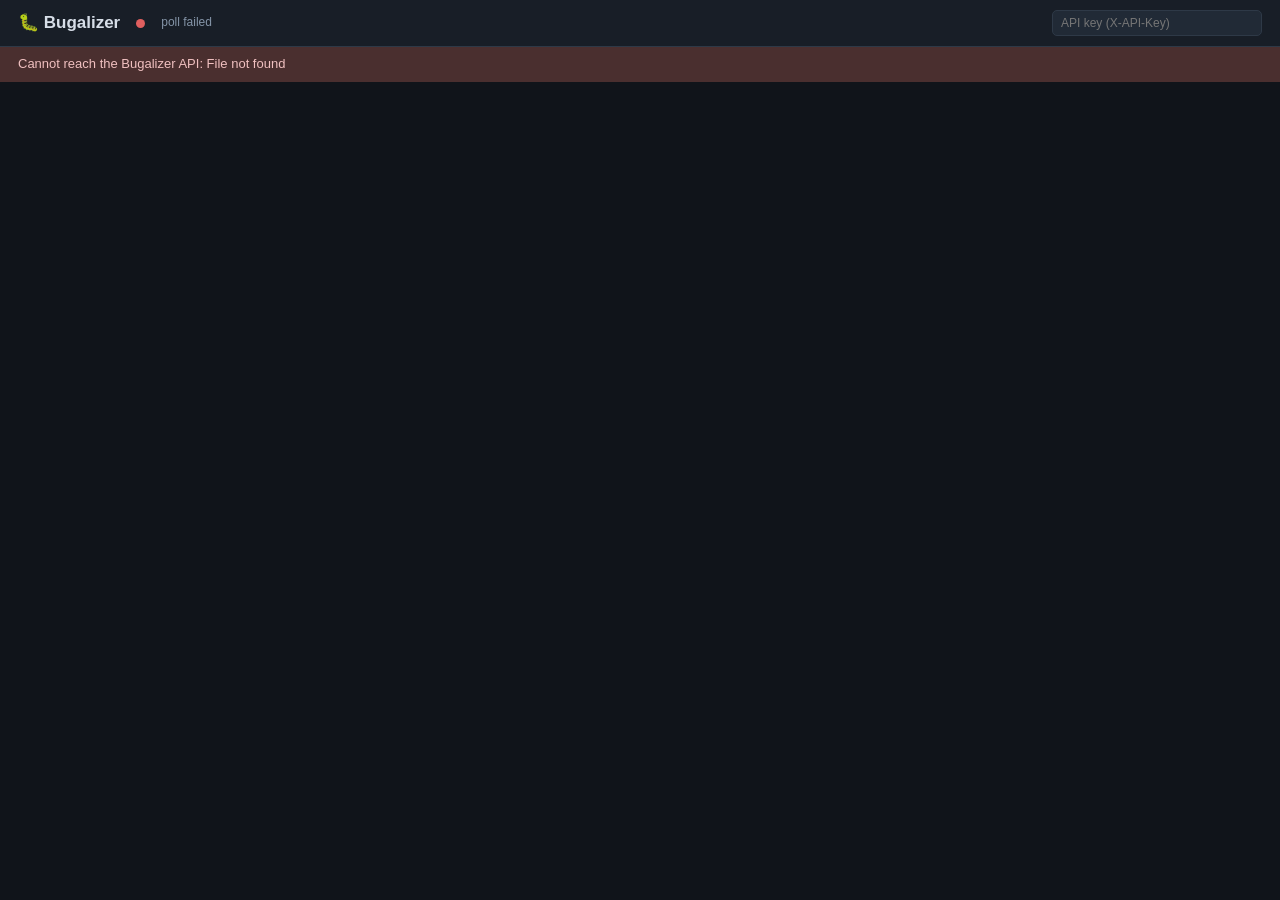
==== src/bugalizer/static/dashboard.html @ 2b755f01 "feat: Phase 5 Cycle 3 (§5.4) — queue dashboard + reports list pagination Dashboard: src/bugalizer/st" ====
<!DOCTYPE html>
<html lang="en">
<head>
<meta charset="utf-8">
<meta name="viewport" content="width=device-width, initial-scale=1">
<title>Bugalizer — Queue</title>
<style>
  :root {
    --bg: #10141a; --panel: #181e27; --card: #212a36; --border: #2e3947;
    --text: #d7dee8; --dim: #8494a7; --accent: #4da3ff;
    --ok: #3fb96b; --warn: #e0a83a; --err: #e05f5f;
    --sev-critical: #e05f5f; --sev-high: #e0813a; --sev-medium: #e0c23a; --sev-low: #6fa7d8;
  }
  * { box-sizing: border-box; }
  body {
    margin: 0; background: var(--bg); color: var(--text);
    font: 14px/1.45 -apple-system, "Segoe UI", Roboto, sans-serif;
  }
  header {
    display: flex; align-items: center; gap: 16px; flex-wrap: wrap;
    padding: 10px 18px; background: var(--panel); border-bottom: 1px solid var(--border);
    position: sticky; top: 0; z-index: 5;
  }
  header h1 { font-size: 17px; margin: 0; }
  #poll-dot { width: 9px; height: 9px; border-radius: 50%; background: var(--dim); display: inline-block; }
  #poll-dot.ok { background: var(--ok); } #poll-dot.err { background: var(--err); }
  #poll-info { color: var(--dim); font-size: 12px; }
  #usage { color: var(--dim); font-size: 12px; margin-left: auto; }
  #usage b { color: var(--text); }
  #key-box input {
    background: var(--card); border: 1px solid var(--border); color: var(--text);
    border-radius: 5px; padding: 5px 8px; width: 210px; font-size: 12px;
  }
  #banner {
    display: none; padding: 8px 18px; background: #4a2f2f; color: #f0c0c0; font-size: 13px;
  }
  #banner.show { display: block; }
  #board {
    display: grid; grid-template-columns: repeat(5, 1fr); gap: 12px;
    padding: 14px 18px; align-items: start;
  }
  .col { background: var(--panel); border: 1px solid var(--border); border-radius: 8px; min-height: 120px; }
  .col h2 {
    font-size: 12px; text-transform: uppercase; letter-spacing: .06em; color: var(--dim);
    margin: 0; padding: 9px 12px; border-bottom: 1px solid var(--border);
    display: flex; justify-content: space-between;
  }
  .col h2 .count { color: var(--text); }
  .cards { padding: 8px; display: flex; flex-direction: column; gap: 8px; }
  .card {
    background: var(--card); border: 1px solid var(--border); border-radius: 6px;
    padding: 8px 10px; cursor: pointer;
  }
  .card:hover { border-color: var(--accent); }
  .card .title { font-size: 13px; margin-bottom: 5px; word-break: break-word; }
  .badges { display: flex; gap: 5px; flex-wrap: wrap; }
  .badge {
    font-size: 10px; padding: 1px 7px; border-radius: 9px;
    background: var(--panel); color: var(--dim); border: 1px solid var(--border);
  }
  .badge.sev { color: #10141a; border: none; font-weight: 600; }
  .badge.fail { background: #4a2f2f; color: #f0c0c0; border-color: #6a4040; }
  .badge.mode { color: var(--warn); border-color: var(--warn); }
  /* Detail drawer */
  #overlay {
    display: none; position: fixed; inset: 0; background: rgba(0,0,0,.55); z-index: 10;
  }
  #overlay.show { display: block; }
  #detail {
    position: fixed; top: 0; right: 0; bottom: 0; width: min(680px, 95vw);
    background: var(--panel); border-left: 1px solid var(--border);
    padding: 18px; overflow-y: auto; z-index: 11; display: none;
  }
  #detail.show { display: block; }
  #detail h2 { margin: 0 0 4px; font-size: 16px; }
  #detail .meta { color: var(--dim); font-size: 12px; margin-bottom: 12px; }
  #detail section { margin: 14px 0; }
  #detail section h3 {
    font-size: 12px; text-transform: uppercase; letter-spacing: .06em;
    color: var(--dim); margin: 0 0 6px;
  }
  #detail pre {
    background: var(--bg); border: 1px solid var(--border); border-radius: 6px;
    padding: 10px; overflow-x: auto; font-size: 12px; white-space: pre-wrap;
  }
  .actions { display: flex; gap: 8px; flex-wrap: wrap; margin: 12px 0; }
  button {
    background: var(--card); border: 1px solid var(--border); color: var(--text);
    border-radius: 6px; padding: 7px 13px; font-size: 13px; cursor: pointer;
  }
  button:hover { border-color: var(--accent); }
  button.primary { background: #1d4066; border-color: #2b5a8c; }
  button.danger-confirm { background: #5c3b1e; border-color: var(--warn); }
  select {
    background: var(--card); border: 1px solid var(--border); color: var(--text);
    border-radius: 6px; padding: 6px 8px; font-size: 13px;
  }
  #toast {
    position: fixed; bottom: 16px; left: 50%; transform: translateX(-50%);
    background: var(--card); border: 1px solid var(--border); border-radius: 8px;
    padding: 9px 16px; font-size: 13px; display: none; z-index: 20; max-width: 80vw;
  }
  #toast.show { display: block; }
  #toast.err { border-color: var(--err); }
  #close-detail { float: right; }
  .kv { color: var(--dim); } .kv b { color: var(--text); font-weight: 500; }
  @media (max-width: 1100px) { #board { grid-template-columns: repeat(2, 1fr); } }
</style>
</head>
<body>
<header>
  <h1>🐛 Bugalizer</h1>
  <span id="poll-dot"></span><span id="poll-info">connecting…</span>
  <span id="usage"></span>
  <span id="key-box">
    <input id="api-key" type="password" placeholder="API key (X-API-Key)" autocomplete="off">
  </span>
</header>
<div id="banner"></div>
<main id="board"></main>

<div id="overlay"></div>
<aside id="detail"></aside>
<div id="toast"></div>

<script>
"use strict";
const $ = (s, el=document) => el.querySelector(s);
const POLL_MS = 5000;

// Column layout: plan §5.4 — submitted → triaged → analyzing → fix_proposed → terminal.
const COLUMNS = [
  { key: "submitted",    label: "Submitted",    statuses: ["submitted", "validating"] },
  { key: "triaged",      label: "Triaged",      statuses: ["triaged", "clarification_needed", "deferred"] },
  { key: "analyzing",    label: "Analyzing",    statuses: ["analyzing", "fix_proposing"] },
  { key: "fix_proposed", label: "Fix proposed", statuses: ["fix_proposed", "fix_approved", "fix_committed", "verified"] },
  { key: "terminal",     label: "Terminal",     statuses: ["closed", "rejected", "duplicate"] },
];

let apiKey = localStorage.getItem("bugalizer_api_key") || "";
let projects = {};          // id -> name
let openReportId = null;    // detail drawer state
let cloudArmed = false;     // two-click confirm for the paid button

class ApiError extends Error {
  constructor(status, detail) { super(detail); this.status = status; }
}

async function api(path, opts = {}) {
  const headers = { "Content-Type": "application/json" };
  if (apiKey) headers["X-API-Key"] = apiKey;
  const res = await fetch("/api/v1" + path, { ...opts, headers });
  if (!res.ok) {
    let detail = res.statusText;
    try { detail = (await res.json()).detail || detail; } catch (e) { /* not JSON */ }
    throw new ApiError(res.status, detail);
  }
  return res.json();
}

// ---------------------------------------------------------------------------
// Board rendering
// ---------------------------------------------------------------------------

function esc(s) {
  return String(s ?? "").replace(/[&<>"']/g,
    c => ({ "&": "&amp;", "<": "&lt;", ">": "&gt;", '"': "&quot;", "'": "&#39;" }[c]));
}

function age(iso) {
  const s = (Date.now() - new Date(iso).getTime()) / 1000;
  if (s < 90) return Math.max(1, Math.round(s)) + "s";
  if (s < 5400) return Math.round(s / 60) + "m";
  if (s < 129600) return Math.round(s / 3600) + "h";
  return Math.round(s / 86400) + "d";
}

function cardHtml(r) {
  const badges = [
    `<span class="badge sev" style="background:var(--sev-${esc(r.severity)},var(--dim))">${esc(r.severity)}</span>`,
    `<span class="badge">${esc(projects[r.project_id] || r.project_id)}</span>`,
    `<span class="badge">${age(r.created_at)}</span>`,
  ];
  if (r.analysis_mode && r.analysis_mode !== "auto")
    badges.push(`<span class="badge mode">${esc(r.analysis_mode)}</span>`);
  if (r.failed_stage)
    badges.push(`<span class="badge fail" title="${esc(r.last_error)}">⚠ ${esc(r.failed_stage)} failed</span>`);
  const nonDefault = !COLUMNS.some(c => c.statuses[0] === r.status);
  if (nonDefault) badges.push(`<span class="badge">${esc(r.status)}</span>`);
  return `<div class="card" data-id="${esc(r.id)}">
    <div class="title">${esc(r.title)}</div>
    <div class="badges">${badges.join("")}</div>
  </div>`;
}

function renderBoard(reports, counts) {
  const board = $("#board");
  board.innerHTML = COLUMNS.map(col => {
    const rows = reports.filter(r => col.statuses.includes(r.status));
    const count = col.statuses.reduce((n, s) => n + (counts[s] || 0), 0);
    return `<div class="col">
      <h2>${col.label} <span class="count">${count}</span></h2>
      <div class="cards">${rows.map(cardHtml).join("") || ""}</div>
    </div>`;
  }).join("");
  board.querySelectorAll(".card").forEach(el =>
    el.addEventListener("click", () => openDetail(el.dataset.id)));
}

function renderUsage(u) {
  const tokens = (u.total_prompt_tokens + u.total_completion_tokens).toLocaleString();
  const cost = u.total_estimated_cost_usd ? ` · $${u.total_estimated_cost_usd.toFixed(4)}` : "";
  const per = Object.entries(u.by_provider)
    .map(([k, v]) => `${k}: ${(v.prompt_tokens + v.completion_tokens).toLocaleString()}`)
    .join("  |  ");
  $("#usage").innerHTML = `tokens <b>${tokens}</b>${cost}`;
  $("#usage").title = per || "no usage yet";
}

// ---------------------------------------------------------------------------
// Poll loop
// ---------------------------------------------------------------------------

async function refresh() {
  try {
    const [queue, reportsResp, projectsResp, usage] = await Promise.all([
      api("/queue"),
      api("/reports?limit=200"),
      api("/projects"),
      api("/usage"),
    ]);
    projects = Object.fromEntries(projectsResp.projects.map(p => [p.id, p.name]));
    renderBoard(reportsResp.reports, queue.by_status);
    renderUsage(usage);
    setPollState(true, `${queue.total} reports · updated ${new Date().toLocaleTimeString()}`);
    hideBanner();
    if (openReportId) refreshDetail(openReportId);  // keep the drawer live
  } catch (e) {
    setPollState(false, "poll failed");
    if (e.status === 401 || e.status === 403) {
      showBanner("API key required or invalid — enter it in the top-right box.");
    } else {
      showBanner("Cannot reach the Bugalizer API: " + esc(e.message));
    }
  }
}

function setPollState(ok, text) {
  $("#poll-dot").className = ok ? "ok" : "err";
  $("#poll-info").textContent = text;
}
function showBanner(msg) { const b = $("#banner"); b.innerHTML = msg; b.classList.add("show"); }
function hideBanner() { $("#banner").classList.remove("show"); }

// ---------------------------------------------------------------------------
// Detail drawer
// ---------------------------------------------------------------------------

async function openDetail(id) {
  openReportId = id;
  cloudArmed = false;
  $("#overlay").classList.add("show");
  $("#detail").classList.add("show");
  $("#detail").innerHTML = `<p class="kv">Loading…</p>`;
  await refreshDetail(id);
}

function closeDetail() {
  openReportId = null;
  $("#overlay").classList.remove("show");
  $("#detail").classList.remove("show");
}

async function refreshDetail(id) {
  let report, analyses, fixes, localization = null;
  try {
    [report, analyses, fixes] = await Promise.all([
      api(`/reports/${id}`),
      api(`/reports/${id}/analyses`),
      api(`/reports/${id}/fix_proposals`),
    ]);
    try { localization = await api(`/reports/${id}/localization`); } catch (e) { /* none yet */ }
  } catch (e) {
    $("#detail").innerHTML = `<p class="kv">Failed to load report: ${esc(e.message)}</p>`;
    return;
  }
  renderDetail(report, analyses.analyses, localization, fixes.fix_proposals);
}

function triageSection(analyses) {
  const t = analyses.find(a => a.phase === "triage" && a.status === "completed");
  if (!t || !t.result) return `<p class="kv">No triage result yet.</p>`;
  return `<pre>${esc(JSON.stringify(t.result, null, 2))}</pre>`;
}

function localizationSection(loc) {
  if (!loc) return `<p class="kv">No localization yet.</p>`;
  const cands = (loc.localizations.length ? loc.localizations : loc.candidate_files)
    .map(c => `<li><b>${esc(c.file || c.path)}</b>${c.function ? " · " + esc(c.function) : ""}` +
              `${c.reason ? ` <span class="kv">— ${esc(c.reason)}</span>` : ""}</li>`)
    .join("");
  return `<p class="kv">sha <b>${esc((loc.repo_sha || "").slice(0, 10))}</b>` +
         ` · confidence <b>${loc.confidence}</b>` +
         (loc.root_cause_hypothesis ? ` · <b>${esc(loc.root_cause_hypothesis)}</b>` : "") +
         `</p><ul>${cands || "<li class='kv'>no candidates</li>"}</ul>`;
}

function fixSection(fixes) {
  if (!fixes.length) return `<p class="kv">No fix proposals yet.</p>`;
  return fixes.map(f => `
    <p class="kv">confidence <b>${f.confidence}</b> · files <b>${esc((f.files_changed || []).join(", "))}</b>
       · ${esc(f.created_at)}</p>
    <p>${esc(f.root_cause)}</p>
    <p class="kv">${esc(f.explanation)}</p>
    <pre>${esc(f.diff)}</pre>`).join("<hr>");
}

function renderDetail(r, analyses, loc, fixes) {
  const failure = r.failed_stage
    ? `<section><h3>Failure</h3><p class="badge fail">⚠ ${esc(r.failed_stage)}</p>
       <pre>${esc(r.last_error || "")}</pre></section>` : "";
  $("#detail").innerHTML = `
    <button id="close-detail">✕</button>
    <h2>${esc(r.title)}</h2>
    <div class="meta">
      <b>${esc(r.status)}</b> · ${esc(r.severity)} · ${esc(projects[r.project_id] || r.project_id)}
      · by ${esc(r.reporter)} · ${age(r.created_at)} old · id ${esc(r.id)}
    </div>
    <div class="actions">
      <button id="act-local" class="primary">Analyze (local)</button>
      <button id="act-cloud">Analyze (cloud)</button>
      <button id="act-retry">Retry</button>
      <label class="kv">mode
        <select id="mode-select">
          ${["auto", "local_only", "hold"].map(m =>
            `<option value="${m}" ${r.analysis_mode === m ? "selected" : ""}>${m}</option>`).join("")}
        </select>
      </label>
    </div>
    ${failure}
    <section><h3>Description</h3><pre>${esc(r.description)}</pre></section>
    <section><h3>Triage</h3>${triageSection(analyses)}</section>
    <section><h3>Localization</h3>${localizationSection(loc)}</section>
    <section><h3>Fix proposals</h3>${fixSection(fixes)}</section>
  `;
  $("#close-detail").addEventListener("click", closeDetail);
  $("#act-local").addEventListener("click", () => doAnalyze(r.id, "local"));
  $("#act-cloud").addEventListener("click", ev => confirmCloud(ev.target, r.id));
  $("#act-retry").addEventListener("click", () => doRetry(r.id));
  $("#mode-select").addEventListener("change", ev => doSetMode(r.id, ev.target.value));
}

// Two-click confirm for the paid cloud call (no blocking dialogs).
function confirmCloud(btn, id) {
  if (!cloudArmed) {
    cloudArmed = true;
    btn.textContent = "Confirm cloud call ($)";
    btn.classList.add("danger-confirm");
    setTimeout(() => {
      cloudArmed = false;
      btn.textContent = "Analyze (cloud)";
      btn.classList.remove("danger-confirm");
    }, 4000);
    return;
  }
  cloudArmed = false;
  doAnalyze(id, "cloud");
}

async function doAnalyze(id, tier) {
  try {
    const res = await api(`/reports/${id}/analyze`, {
      method: "POST", body: JSON.stringify({ tier }),
    });
    toast(res.detail || `${tier} analysis dispatched`);
    await refreshDetail(id);
  } catch (e) { toast(e.message, true); }
}

async function doRetry(id) {
  try {
    const res = await api(`/queue/${id}/retry`, { method: "POST" });
    toast(res.message || "retry counters reset");
    await refreshDetail(id);
  } catch (e) { toast(e.message, true); }
}

async function doSetMode(id, mode) {
  try {
    await api(`/reports/${id}/analysis_mode`, {
      method: "PATCH", body: JSON.stringify({ analysis_mode: mode }),
    });
    toast(`analysis_mode → ${mode}`);
  } catch (e) { toast(e.message, true); }
}

let toastTimer = null;
function toast(msg, isErr = false) {
  const t = $("#toast");
  t.textContent = msg;
  t.className = "show" + (isErr ? " err" : "");
  clearTimeout(toastTimer);
  toastTimer = setTimeout(() => { t.className = ""; }, 4000);
}

// ---------------------------------------------------------------------------
// Wiring
// ---------------------------------------------------------------------------

$("#api-key").value = apiKey;
$("#api-key").addEventListener("change", ev => {
  apiKey = ev.target.value.trim();
  localStorage.setItem("bugalizer_api_key", apiKey);
  refresh();
});
$("#overlay").addEventListener("click", closeDetail);
document.addEventListener("keydown", ev => { if (ev.key === "Escape") closeDetail(); });

refresh();
setInterval(refresh, POLL_MS);
</script>
</body>
</html>
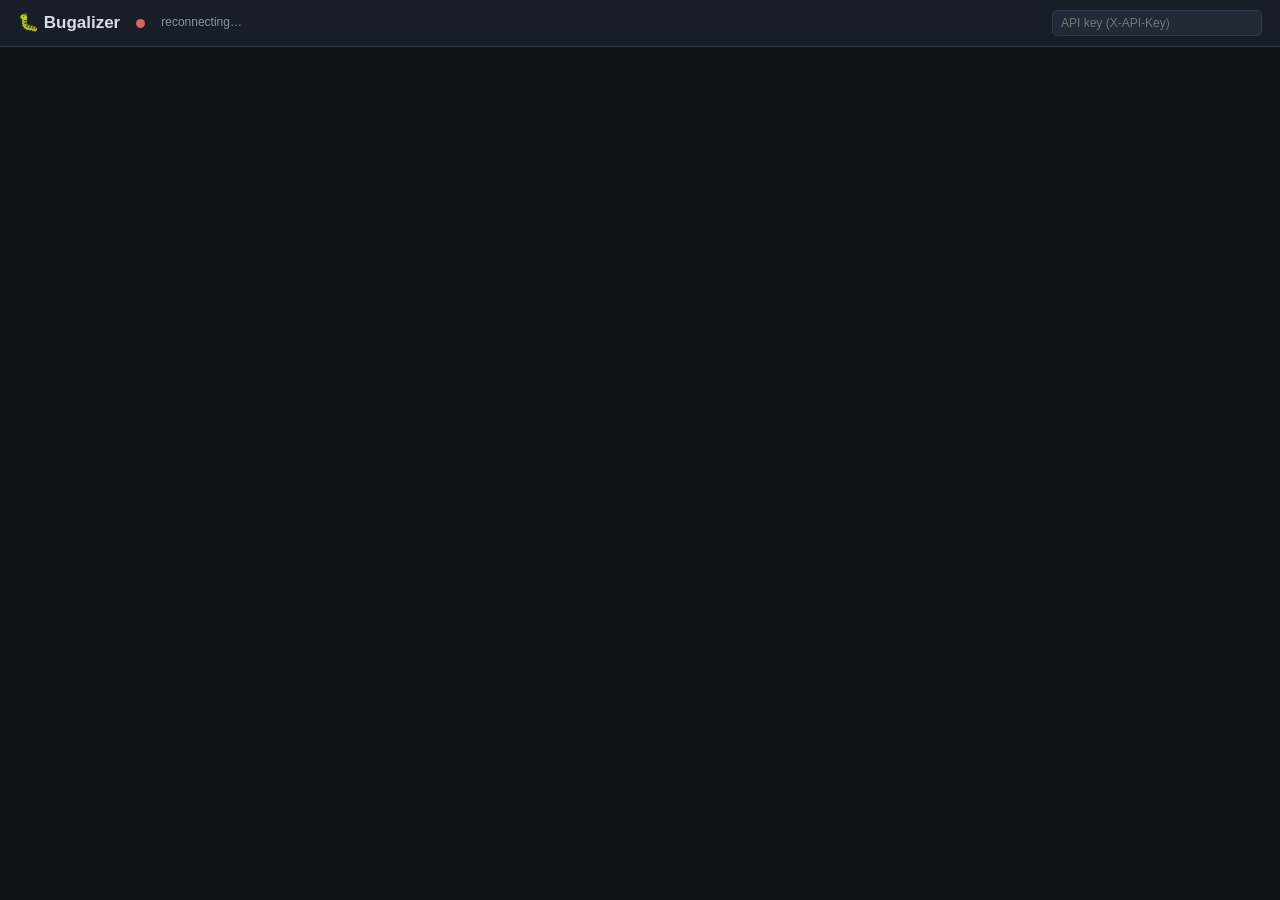
==== commit 014b447a: "Post-deploy hardening: reliability, Stage-4 opt-in, analyze UX, test isolation Fixes and UX work fou" ====
--- a/src/bugalizer/static/dashboard.html
+++ b/src/bugalizer/static/dashboard.html
@@ -61,6 +61,8 @@
   .badge.sev { color: #10141a; border: none; font-weight: 600; }
   .badge.fail { background: #4a2f2f; color: #f0c0c0; border-color: #6a4040; }
   .badge.mode { color: var(--warn); border-color: var(--warn); }
+  .badge.done { color: var(--ok); border-color: var(--ok); }
+  .badge.big { font-size: 11px; padding: 3px 9px; }
   /* Detail drawer */
   #overlay {
     display: none; position: fixed; inset: 0; background: rgba(0,0,0,.55); z-index: 10;
@@ -91,6 +93,11 @@
   button:hover { border-color: var(--accent); }
   button.primary { background: #1d4066; border-color: #2b5a8c; }
   button.danger-confirm { background: #5c3b1e; border-color: var(--warn); }
+  .analysis-chips { display: flex; gap: 6px; flex-wrap: wrap; margin: 10px 0 2px; align-items: center; }
+  .reconfirm {
+    display: inline-flex; align-items: center; gap: 8px; flex-wrap: wrap;
+    background: #3a2f1e; border: 1px solid var(--warn); border-radius: 6px; padding: 4px 6px 4px 10px;
+  }
   select {
     background: var(--card); border: 1px solid var(--border); color: var(--text);
     border-radius: 6px; padding: 6px 8px; font-size: 13px;
@@ -141,6 +148,10 @@
 let projects = {};          // id -> name
 let openReportId = null;    // detail drawer state
 let cloudArmed = false;     // two-click confirm for the paid button
+let localArmed = false;     // inline confirm for re-analyzing an analyzed report
+let pollFailures = 0;       // consecutive failed polls — debounce the "offline" banner
+let detailReady = false;    // drawer has rendered good content at least once
+const confirmArmed = () => cloudArmed || localArmed;
 
 class ApiError extends Error {
   constructor(status, detail) { super(detail); this.status = status; }
@@ -183,6 +194,8 @@
   ];
   if (r.analysis_mode && r.analysis_mode !== "auto")
     badges.push(`<span class="badge mode">${esc(r.analysis_mode)}</span>`);
+  if (r.localized)
+    badges.push(`<span class="badge done" title="Localized — analyzed locally">✓ localized</span>`);
   if (r.failed_stage)
     badges.push(`<span class="badge fail" title="${esc(r.last_error)}">⚠ ${esc(r.failed_stage)} failed</span>`);
   const nonDefault = !COLUMNS.some(c => c.statuses[0] === r.status);
@@ -234,13 +247,24 @@
     renderUsage(usage);
     setPollState(true, `${queue.total} reports · updated ${new Date().toLocaleTimeString()}`);
     hideBanner();
-    if (openReportId) refreshDetail(openReportId);  // keep the drawer live
+    pollFailures = 0;
+    // Keep the drawer live — but don't re-render out from under an armed
+    // confirm (re-analyze / cloud), or we'd wipe the user's pending choice.
+    if (openReportId && !confirmArmed()) refreshDetail(openReportId);
   } catch (e) {
-    setPollState(false, "poll failed");
     if (e.status === 401 || e.status === 403) {
+      pollFailures = 0;                    // auth is a real config issue, not a blip
+      setPollState(false, "auth required");
       showBanner("API key required or invalid — enter it in the top-right box.");
-    } else {
-      showBanner("Cannot reach the Bugalizer API: " + esc(e.message));
+      return;
+    }
+    // A dropped keep-alive/QUIC connection can fail one poll; the board keeps
+    // its last-good render. Don't alarm the user until several polls in a row
+    // fail — otherwise a momentary blip flashes a scary banner every few seconds.
+    pollFailures++;
+    setPollState(false, pollFailures < 3 ? "reconnecting…" : "offline");
+    if (pollFailures >= 3) {
+      showBanner("Cannot reach the Bugalizer API (retrying): " + esc(e.message));
     }
   }
 }
@@ -259,6 +283,8 @@
 async function openDetail(id) {
   openReportId = id;
   cloudArmed = false;
+  localArmed = false;
+  detailReady = false;
   $("#overlay").classList.add("show");
   $("#detail").classList.add("show");
   $("#detail").innerHTML = `<p class="kv">Loading…</p>`;
@@ -267,6 +293,8 @@
 
 function closeDetail() {
   openReportId = null;
+  cloudArmed = false;
+  localArmed = false;
   $("#overlay").classList.remove("show");
   $("#detail").classList.remove("show");
 }
@@ -281,9 +309,16 @@
     ]);
     try { localization = await api(`/reports/${id}/localization`); } catch (e) { /* none yet */ }
   } catch (e) {
-    $("#detail").innerHTML = `<p class="kv">Failed to load report: ${esc(e.message)}</p>`;
+    // Keep the last-good drawer through a transient blip; only surface an error
+    // if we never managed to load it (so the detail text doesn't vanish and
+    // reappear every poll while the connection flaps).
+    if (!detailReady) {
+      $("#detail").innerHTML = `<p class="kv">Failed to load report: ${esc(e.message)}</p>`;
+    }
     return;
   }
+  if (openReportId !== id) return;   // drawer changed/closed mid-request
+  detailReady = true;
   renderDetail(report, analyses.analyses, localization, fixes.fix_proposals);
 }
 
@@ -316,9 +351,32 @@
 }
 
 function renderDetail(r, analyses, loc, fixes) {
-  const failure = r.failed_stage
-    ? `<section><h3>Failure</h3><p class="badge fail">⚠ ${esc(r.failed_stage)}</p>
-       <pre>${esc(r.last_error || "")}</pre></section>` : "";
+  let failure = "";
+  if (r.failed_stage === "fix") {
+    // A fix-stage failure isn't a broken report — triage/localization below are
+    // intact. Local models often can't produce a valid patch; a fix needs a
+    // capable cloud provider. Keep this calm and actionable, not alarming.
+    failure = `<section><h3>Automated fix</h3><p class="kv">No automated fix was
+      generated for this report. Triage and localization are unaffected. A fix
+      proposal needs a capable cloud fix provider — use <b>Analyze (cloud)</b>
+      once one is configured.</p></section>`;
+  } else if (r.failed_stage) {
+    failure = `<section><h3>Failure</h3><p class="badge fail">⚠ ${esc(r.failed_stage)}</p>
+       <pre>${esc(r.last_error || "")}</pre></section>`;
+  }
+  // Analysis state, at a glance. "Analyzed locally" = a completed localization
+  // exists (which implies triage ran). Drives both the status chips and whether
+  // the local button is a first-run or a guarded re-run.
+  const triageDone = analyses.some(a => a.phase === "triage" && a.status === "completed");
+  const locDone = analyses.find(a => a.phase === "localization" && a.status === "completed");
+  const analyzed = !!locDone;
+  const locWhen = locDone ? age(locDone.completed_at || locDone.created_at) : null;
+  const chip = (on, label) => `<span class="badge big ${on ? "done" : ""}">${on ? "✓" : "○"} ${label}</span>`;
+  const chips = `<div class="analysis-chips">
+    ${chip(triageDone, "Triaged")}
+    ${chip(analyzed, analyzed ? `Localized · ${locWhen} ago` : "Not localized")}
+  </div>`;
+
   $("#detail").innerHTML = `
     <button id="close-detail">✕</button>
     <h2>${esc(r.title)}</h2>
@@ -326,8 +384,11 @@
       <b>${esc(r.status)}</b> · ${esc(r.severity)} · ${esc(projects[r.project_id] || r.project_id)}
       · by ${esc(r.reporter)} · ${age(r.created_at)} old · id ${esc(r.id)}
     </div>
+    ${chips}
     <div class="actions">
-      <button id="act-local" class="primary">Analyze (local)</button>
+      <span id="local-slot">
+        <button id="act-local" class="primary">${analyzed ? "Re-analyze (local)" : "Analyze (local)"}</button>
+      </span>
       <button id="act-cloud">Analyze (cloud)</button>
       <button id="act-retry">Retry</button>
       <label class="kv">mode
@@ -344,10 +405,37 @@
     <section><h3>Fix proposals</h3>${fixSection(fixes)}</section>
   `;
   $("#close-detail").addEventListener("click", closeDetail);
-  $("#act-local").addEventListener("click", () => doAnalyze(r.id, "local"));
+  bindLocalButton(r.id, analyzed);
   $("#act-cloud").addEventListener("click", ev => confirmCloud(ev.target, r.id));
   $("#act-retry").addEventListener("click", () => doRetry(r.id));
   $("#mode-select").addEventListener("change", ev => doSetMode(r.id, ev.target.value));
+}
+
+// Local analysis button. First run fires immediately (expected action, no
+// friction). A re-run on an already-analyzed report arms an inline confirm with
+// an explicit Cancel, so a second, redundant analysis is deliberate — not a
+// stray click.
+function bindLocalButton(id, analyzed) {
+  const btn = $("#act-local");
+  if (!btn) return;
+  btn.addEventListener("click", () => {
+    if (!analyzed) { doAnalyze(id, "local"); return; }
+    localArmed = true;
+    const slot = $("#local-slot");
+    slot.innerHTML = `<span class="reconfirm">
+      <span class="kv">⚠ Re-run local analysis? It re-does triage &amp; localization.</span>
+      <button id="local-yes" class="danger-confirm">Yes, re-analyze</button>
+      <button id="local-no">Cancel</button>
+    </span>`;
+    const disarm = () => {
+      localArmed = false;
+      slot.innerHTML = `<button id="act-local" class="primary">Re-analyze (local)</button>`;
+      bindLocalButton(id, true);
+    };
+    $("#local-yes").addEventListener("click", () => { localArmed = false; doAnalyze(id, "local"); });
+    $("#local-no").addEventListener("click", disarm);
+    setTimeout(() => { if (localArmed) disarm(); }, 8000);  // auto-cancel if ignored
+  });
 }
 
 // Two-click confirm for the paid cloud call (no blocking dialogs).
